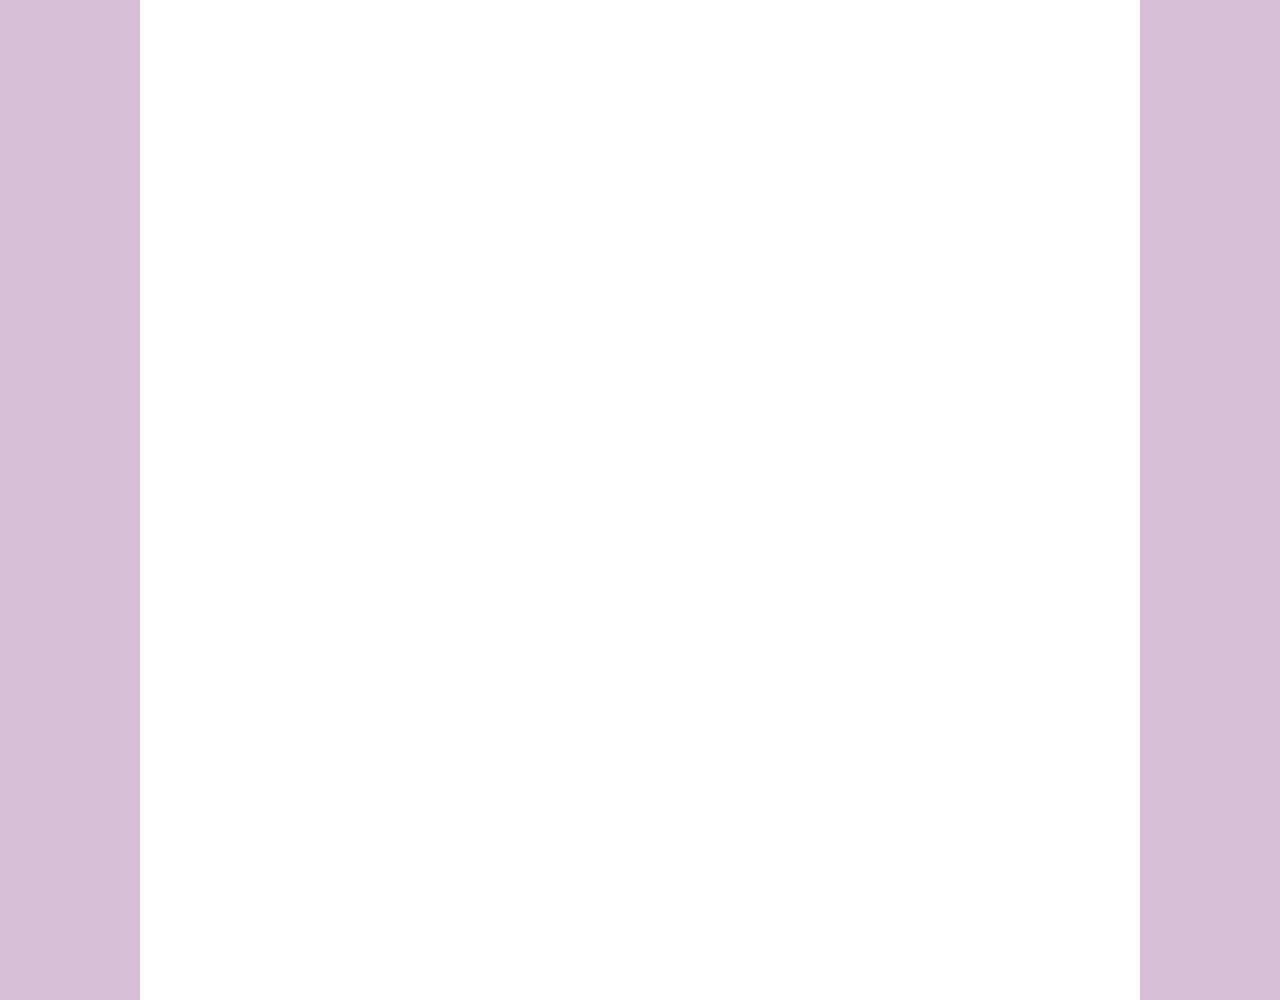
==== client/index.html @ 487b82bd "update" ====
<!DOCTYPE html>
<html>
    <head>
        <title>Tahmidur Rafid</title>
        <link rel = "stylesheet" href = "css/style.css" />
        <meta name="viewport" content="width=device-width, initial-scale=1.0">
        <script type = "text/javascript" src = "js/jquery.min.js"></script>
        <script type = "text/javascript" src = "js/custom.js"></script>
        <meta name="viewport" content="width=device-width, initial-scale=1.0">

        <style>

        </style>
    </head>

    <body>
        <div class = "data"></div>
        <canvas id = "stars">

        </canvas>
    </body>
</html>
---- client/css/style.css ----
html{
    height : 100%;
}

body{
    font-family: 'Lucida Sans', 'Lucida Sans Regular', 'Lucida Grande', 'Lucida Sans Unicode', Geneva, Verdana, sans-serif;
    margin : 0;
    padding : 0;
    width : 100%;
    height: 100%;
    position: relative;    
    background-color: thistle;
}

#stars{
    position : relative;
    margin: auto;
    background-color: #fff;
    display: block;
}

.data{
    color: red;
}
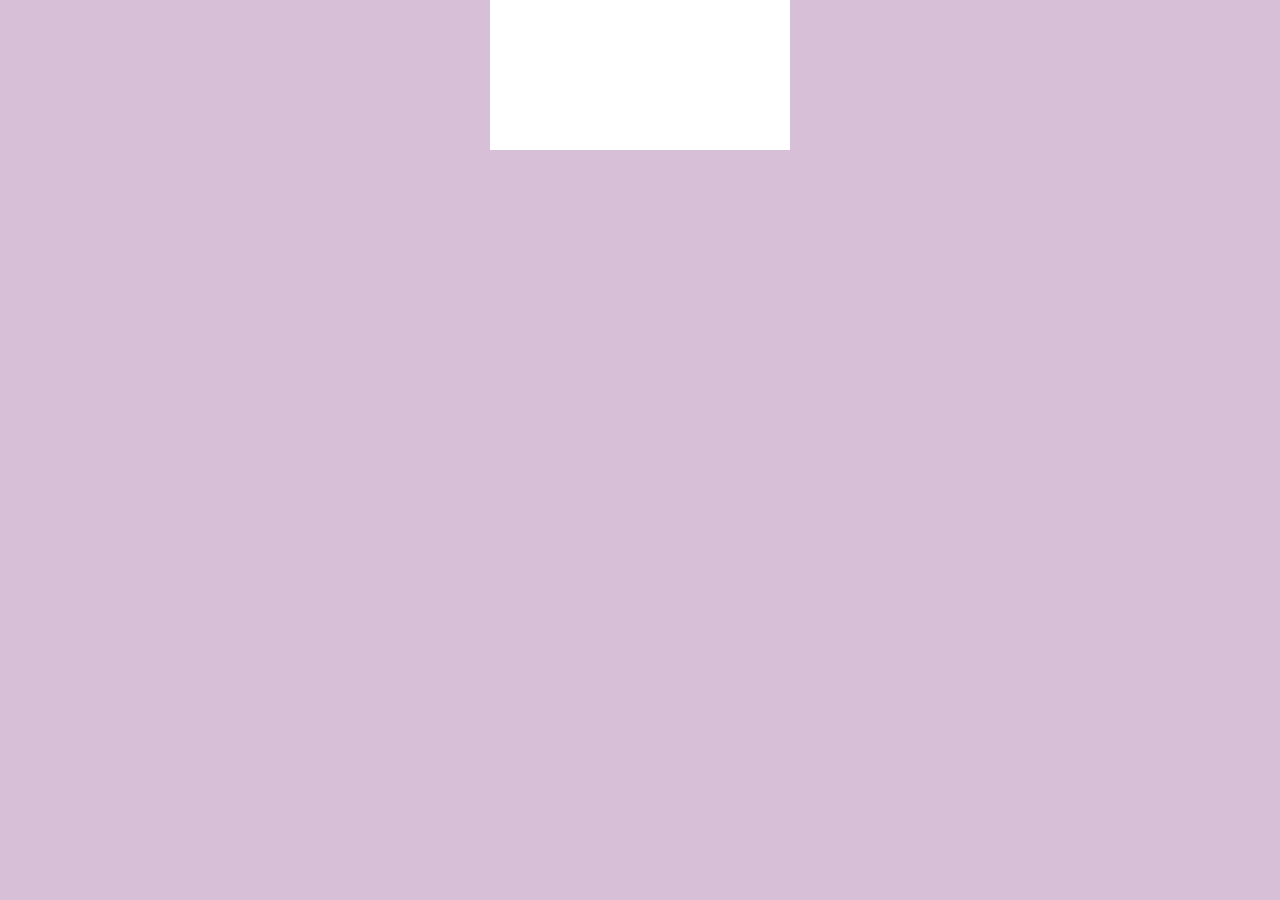
==== commit 255229f8: "all" ====
--- a/client/index.html
+++ b/client/index.html
@@ -5,6 +5,7 @@
         <link rel = "stylesheet" href = "css/style.css" />
         <meta name="viewport" content="width=device-width, initial-scale=1.0">
         <script type = "text/javascript" src = "js/jquery.min.js"></script>
+        <script type = "text/javascript" src = "js/Draw.js"></script>
         <script type = "text/javascript" src = "js/custom.js"></script>
         <meta name="viewport" content="width=device-width, initial-scale=1.0">
 
